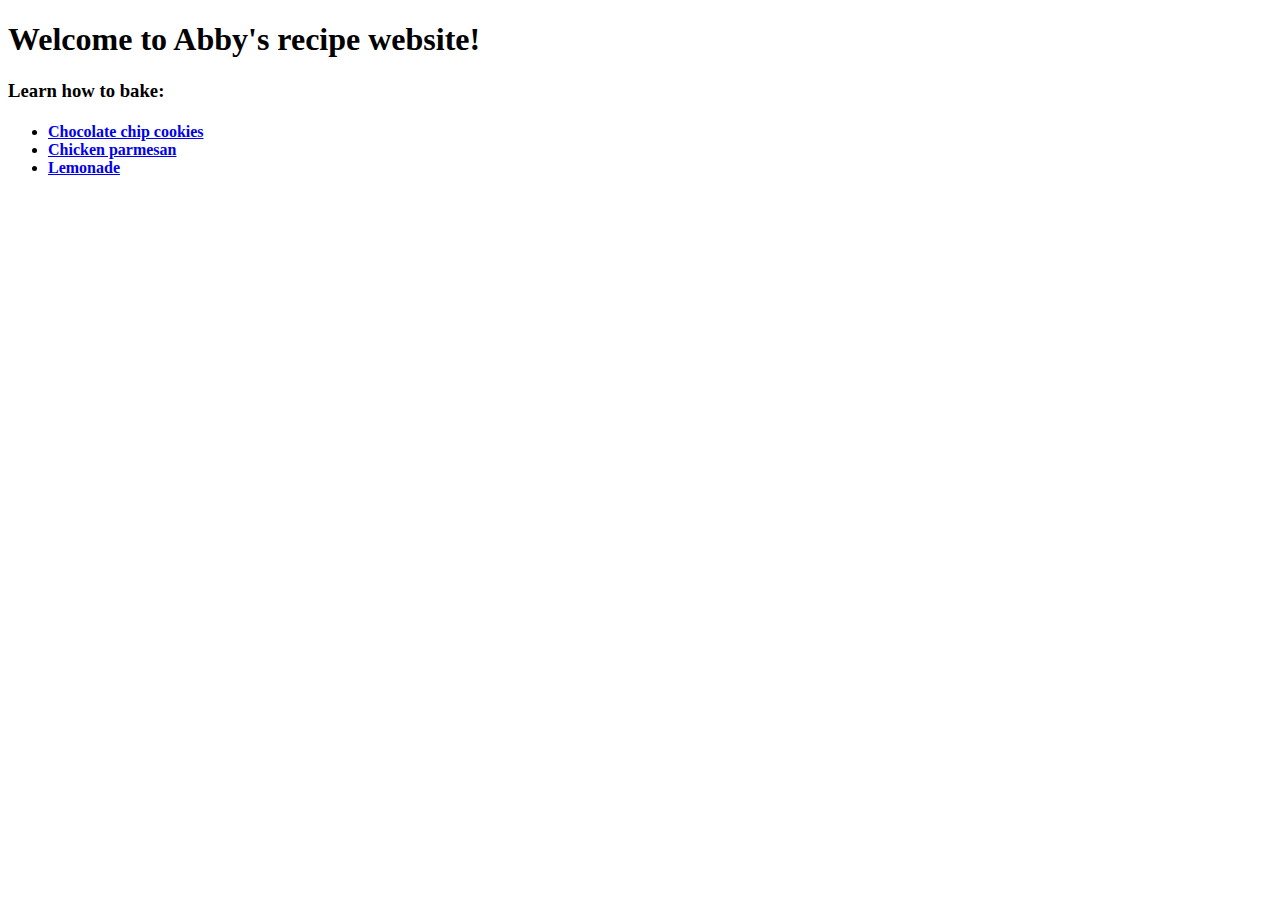
==== index.html @ 2bd4b1ac "Initial commit" ====
<!DOCTYPE html>
<html>
  <!-- This is an HTML comment; build your site between these HTML tags -->
  <head>
    
  <title>Abby's recipe book</title>
    <body> 
      
      <h1>Welcome to Abby's recipe website!</h1>

      <h3> Learn how to bake:</h3>
      <h4>
        <ul> 
          <li><a href="recipes/chocolatechipcookiesrecipe.html">Chocolate chip cookies</a></li>
          <li><a href="recipes/chickenparmesan.html">Chicken parmesan</a></li>
          <li><a href="recipes/lemonade.html">Lemonade</a></li>
        </ul>
      </h4>

    </body>

  </head>
</html>
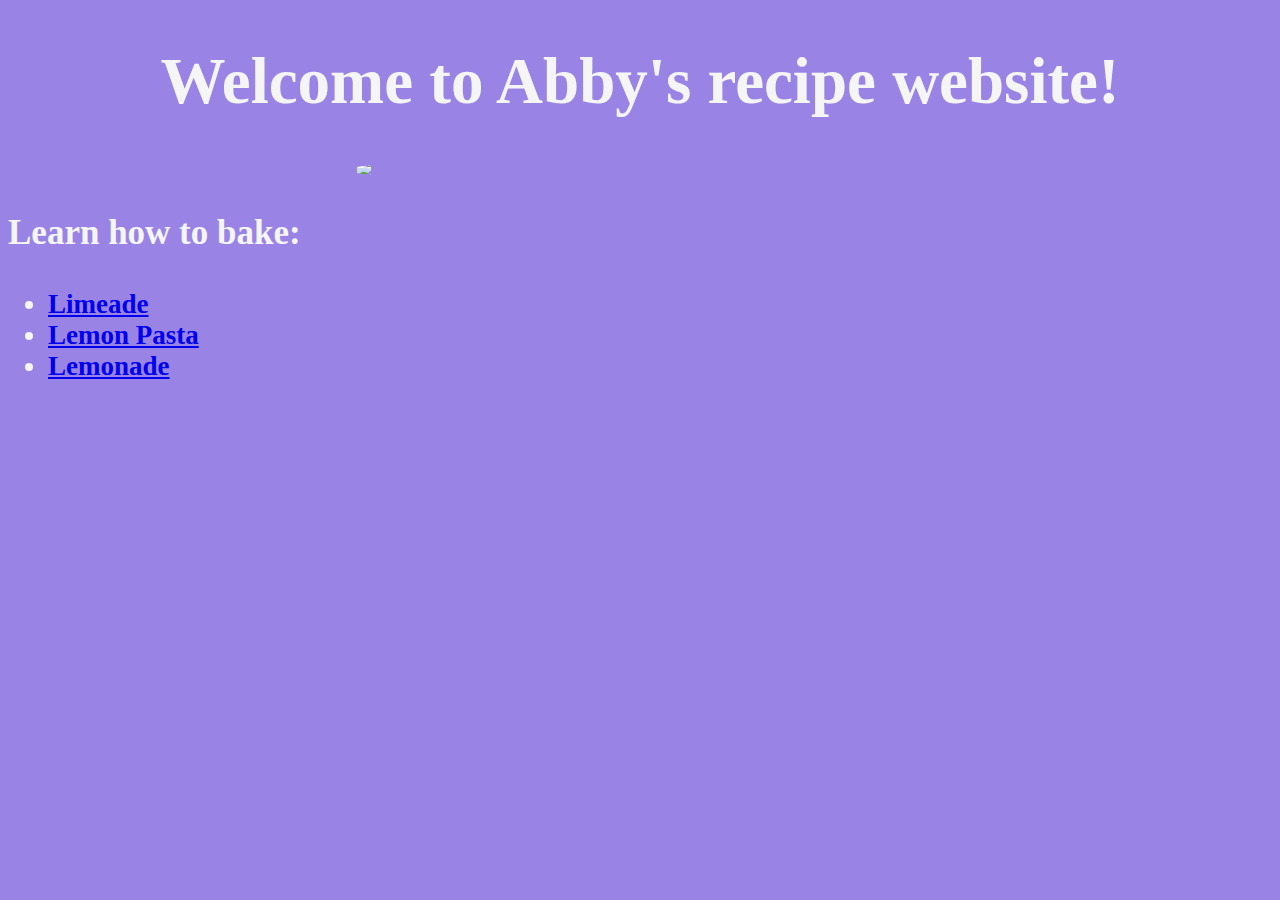
==== commit 8cc3465d: "added styling" ====
--- a/index.html
+++ b/index.html
@@ -4,15 +4,18 @@
   <head>
     
   <title>Abby's recipe book</title>
+    <link rel="stylesheet" href="styles.css">
     <body> 
       
       <h1>Welcome to Abby's recipe website!</h1>
+      <img src="https://www.pinclipart.com/picdir/big/6-69556_kids-cooking-clipart-cooking-png-transparent-png.png">
 
       <h3> Learn how to bake:</h3>
       <h4>
         <ul> 
-          <li><a href="recipes/chocolatechipcookiesrecipe.html">Chocolate chip cookies</a></li>
-          <li><a href="recipes/chickenparmesan.html">Chicken parmesan</a></li>
+          <li><a href="recipes/limeade.html">Limeade</a></li>
+          <li><a href="recipes/lemonpasta.html">Lemon Pasta 
+          </a></li>
           <li><a href="recipes/lemonade.html">Lemonade</a></li>
         </ul>
       </h4>
--- a/styles.css
+++ b/styles.css
@@ -0,0 +1,17 @@
+body {
+    color: whitesmoke;
+  background-color: #9984e6; 
+}
+h1{font-size: 65px;
+  text-align: center;}
+
+h3{font-size: 35px;}
+
+h4{font-size: 27px;}
+
+img{width: 45%;
+    border-radius: 35%;
+    display: block;
+    margin-left: auto;
+    margin-right: auto;
+   }